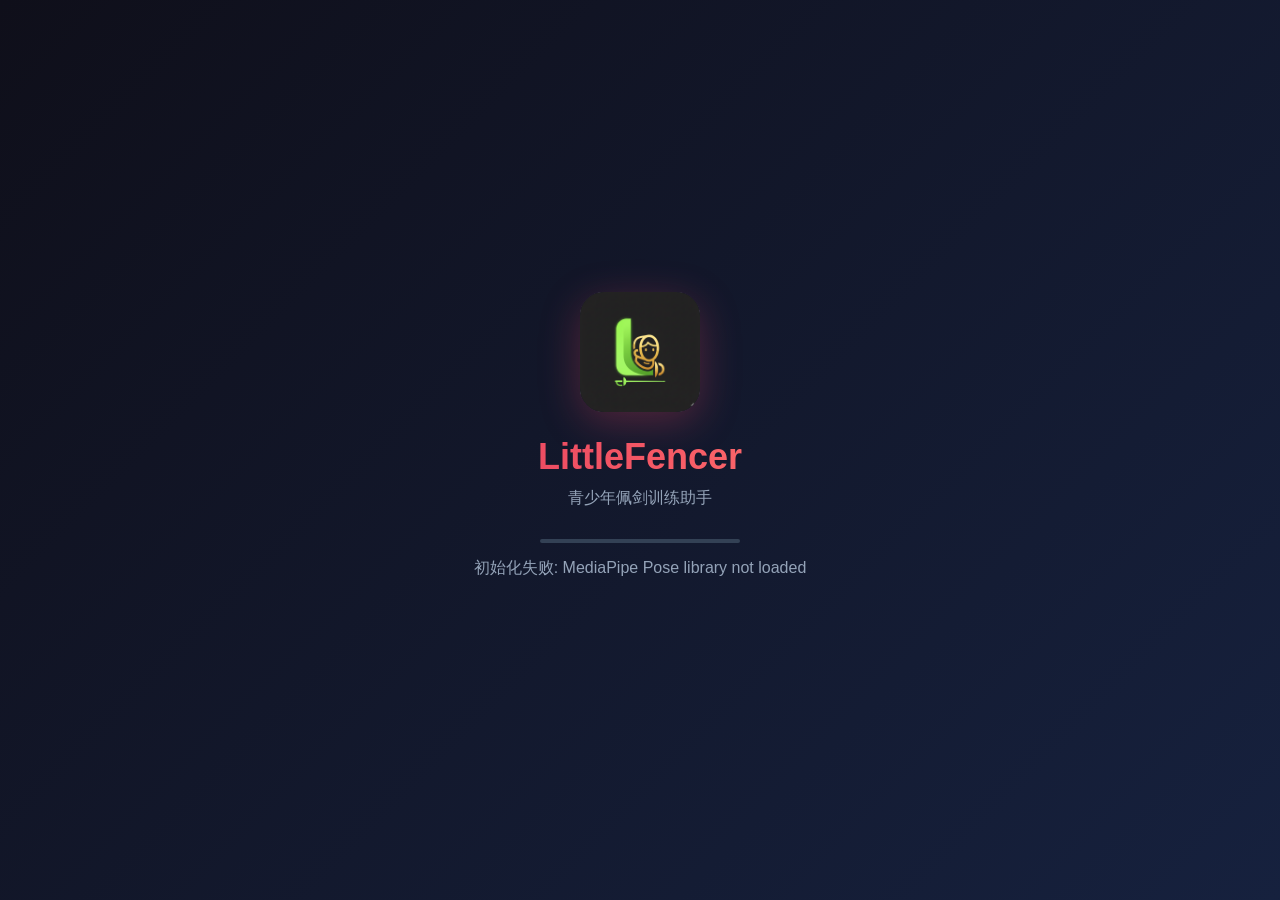
==== LittleFencer-Web/index.html @ 794c4c6d "refactor: 调整项目结构 - 各平台同级目录 📁 新结构: LittleFencer/ ├── LittleFencer-Android/    # Android 项目 ├── Little" ====
<!DOCTYPE html>
<html lang="zh-CN">
<head>
    <meta charset="UTF-8">
    <meta name="viewport" content="width=device-width, initial-scale=1.0, maximum-scale=1.0, user-scalable=no">
    <meta name="theme-color" content="#1a1a2e">
    <meta name="description" content="LittleFencer - AI驱动的青少年佩剑训练助手">
    <meta name="apple-mobile-web-app-capable" content="yes">
    <meta name="apple-mobile-web-app-status-bar-style" content="black-translucent">
    <meta name="apple-mobile-web-app-title" content="LittleFencer">
    
    <title>LittleFencer ⚔️ 佩剑训练助手</title>
    
    <link rel="manifest" href="manifest.json">
    <link rel="icon" type="image/png" href="assets/icons/ic_launcher.png">
    <link rel="apple-touch-icon" href="assets/icons/ic_launcher_round.png">
    <link rel="stylesheet" href="css/style.css">
    
    <!-- MediaPipe -->
    <script src="https://cdn.jsdelivr.net/npm/@mediapipe/camera_utils/camera_utils.js" crossorigin="anonymous"></script>
    <script src="https://cdn.jsdelivr.net/npm/@mediapipe/drawing_utils/drawing_utils.js" crossorigin="anonymous"></script>
    <script src="https://cdn.jsdelivr.net/npm/@mediapipe/pose/pose.js" crossorigin="anonymous"></script>
</head>
<body>
    <!-- 启动画面 -->
    <div id="splash-screen" class="splash-screen">
        <div class="splash-content">
            <img src="assets/icons/ic_launcher.png" alt="LittleFencer" class="splash-logo">
            <h1>LittleFencer</h1>
            <p>青少年佩剑训练助手</p>
            <div class="loading-bar">
                <div class="loading-progress" id="loading-progress"></div>
            </div>
            <p class="loading-text" id="loading-text">正在加载 AI 模型...</p>
        </div>
    </div>

    <!-- 新手引导页 -->
    <div id="onboarding" class="onboarding hidden">
        <div class="onboarding-slides">
            <div class="onboarding-slide active" data-slide="0">
                <img src="assets/images/onboard_1_setup.png" alt="设置摄像头">
                <h2>📱 设置摄像头</h2>
                <p>将手机横放或竖放，确保能拍到全身</p>
            </div>
            <div class="onboarding-slide" data-slide="1">
                <img src="assets/images/onboard_2_engarde.png" alt="预备姿势">
                <h2>⚔️ En Garde 预备姿势</h2>
                <p>双脚分开与肩同宽，前脚指向前方，后脚横向</p>
            </div>
            <div class="onboarding-slide" data-slide="2">
                <img src="assets/images/onboard_3_lunge.png" alt="弓步">
                <h2>🎯 开始训练</h2>
                <p>AI 教练会实时分析你的动作并给出反馈</p>
            </div>
        </div>
        <div class="onboarding-nav">
            <div class="onboarding-dots">
                <span class="dot active" data-slide="0"></span>
                <span class="dot" data-slide="1"></span>
                <span class="dot" data-slide="2"></span>
            </div>
            <button class="onboarding-btn" id="btn-onboarding-next">下一步</button>
            <button class="onboarding-btn skip" id="btn-onboarding-skip">跳过</button>
        </div>
    </div>

    <!-- 主界面 -->
    <div id="app" class="app hidden">
        <!-- 视频容器 -->
        <div class="video-container">
            <video id="video" playsinline></video>
            <canvas id="skeleton-canvas"></canvas>
            
            <!-- 状态指示器 -->
            <div class="status-overlay">
                <div class="status-badge" id="status-badge">
                    <span class="status-icon">🎯</span>
                    <span class="status-text" id="status-text">准备中</span>
                </div>
            </div>
            
            <!-- 动作检测结果 -->
            <div class="action-overlay" id="action-overlay">
                <div class="action-name" id="action-name"></div>
                <div class="action-quality" id="action-quality"></div>
            </div>
            
            <!-- Combo 计数器 -->
            <div class="combo-container" id="combo-container">
                <div class="combo-count" id="combo-count">0</div>
                <div class="combo-label">COMBO</div>
            </div>
            
            <!-- 实时反馈提示 -->
            <div class="feedback-toast" id="feedback-toast"></div>
            
            <!-- 录制指示器 -->
            <div class="recording-indicator hidden" id="recording-indicator">
                <span class="recording-dot"></span>
                <span>录制中</span>
            </div>
        </div>
        
        <!-- 控制栏 -->
        <div class="controls-bar">
            <button class="control-btn" id="btn-camera" title="切换摄像头">
                <span class="btn-icon">🔄</span>
                <span class="btn-label">翻转</span>
            </button>
            
            <button class="control-btn" id="btn-record" title="录制">
                <span class="btn-icon">⏺️</span>
                <span class="btn-label">录制</span>
            </button>
            
            <button class="control-btn primary" id="btn-start" title="开始训练">
                <span class="btn-icon">▶️</span>
                <span class="btn-label">开始</span>
            </button>
            
            <button class="control-btn" id="btn-sound" title="声音">
                <span class="btn-icon">🔊</span>
                <span class="btn-label">声音</span>
            </button>
            
            <button class="control-btn" id="btn-gallery" title="视频库">
                <span class="btn-icon">📹</span>
                <span class="btn-label">回放</span>
            </button>
        </div>
        
        <!-- 底部信息栏 -->
        <div class="info-bar">
            <div class="info-item">
                <span class="info-label">FPS</span>
                <span class="info-value" id="fps-value">--</span>
            </div>
            <div class="info-item">
                <span class="info-label">动作</span>
                <span class="info-value" id="action-count">0</span>
            </div>
            <div class="info-item">
                <span class="info-label">完美</span>
                <span class="info-value" id="perfect-count">0</span>
            </div>
            <div class="info-item">
                <span class="info-label">时长</span>
                <span class="info-value" id="duration-value">00:00</span>
            </div>
        </div>
    </div>
    
    <!-- 视频库模态框 -->
    <div id="gallery-modal" class="modal hidden">
        <div class="modal-content gallery-modal-content">
            <div class="modal-header">
                <h2>📹 训练回放</h2>
                <button class="modal-close" id="btn-close-gallery">&times;</button>
            </div>
            <div class="modal-body">
                <div class="gallery-tabs">
                    <button class="tab-btn active" data-tab="starred">⭐ 精彩</button>
                    <button class="tab-btn" data-tab="all">📝 全部</button>
                </div>
                <div class="gallery-stats" id="gallery-stats">
                    <span id="video-count">0 个视频</span>
                    <span id="starred-count">0 个精彩</span>
                </div>
                <div class="gallery-grid" id="gallery-grid">
                    <div class="empty-state" id="empty-gallery">
                        <img src="assets/images/empty_gallery.png" alt="暂无视频" class="empty-image">
                        <p>还没有录制视频</p>
                        <p class="empty-hint">点击录制按钮开始</p>
                    </div>
                </div>
            </div>
        </div>
    </div>
    
    <!-- 视频播放模态框 -->
    <div id="video-player-modal" class="modal hidden">
        <div class="modal-content video-player-content">
            <div class="modal-header">
                <h2 id="player-title">📹 视频回放</h2>
                <button class="modal-close" id="btn-close-player">&times;</button>
            </div>
            <div class="video-player-container">
                <video id="playback-video" controls playsinline></video>
            </div>
            <div class="video-info" id="video-info">
                <div class="video-meta">
                    <span id="video-date">--</span>
                    <span id="video-duration">--</span>
                </div>
                <div class="video-stats-row">
                    <span>动作: <strong id="video-actions">0</strong></span>
                    <span>完美: <strong id="video-perfects">0</strong></span>
                </div>
            </div>
            <div class="video-actions">
                <button class="video-action-btn" id="btn-toggle-star">
                    <span class="btn-icon" id="star-icon">⭐</span>
                    <span>收藏</span>
                </button>
                <button class="video-action-btn" id="btn-share-video">
                    <span class="btn-icon">📤</span>
                    <span>分享</span>
                </button>
                <button class="video-action-btn danger" id="btn-delete-video">
                    <span class="btn-icon">🗑️</span>
                    <span>删除</span>
                </button>
            </div>
        </div>
    </div>
    
    <!-- 删除确认对话框 -->
    <div id="confirm-dialog" class="modal hidden">
        <div class="modal-content confirm-dialog-content">
            <div class="confirm-icon">⚠️</div>
            <h3 id="confirm-title">确认删除</h3>
            <p id="confirm-message">确定要删除这个视频吗？此操作无法撤销。</p>
            <div class="confirm-buttons">
                <button class="confirm-btn cancel" id="btn-confirm-cancel">取消</button>
                <button class="confirm-btn danger" id="btn-confirm-ok">删除</button>
            </div>
        </div>
    </div>

    <!-- 成就徽章浮层 -->
    <div id="badge-popup" class="badge-popup hidden">
        <img id="badge-image" src="" alt="成就徽章">
        <div class="badge-text">
            <h3 id="badge-title">恭喜！</h3>
            <p id="badge-desc">获得成就</p>
        </div>
    </div>
    
    <!-- 设置模态框 -->
    <div id="settings-modal" class="modal hidden">
        <div class="modal-content">
            <div class="modal-header">
                <h2>⚙️ 设置</h2>
                <button class="modal-close" id="btn-close-settings">&times;</button>
            </div>
            <div class="modal-body">
                <div class="setting-item">
                    <label>语音反馈</label>
                    <input type="checkbox" id="setting-voice" checked>
                </div>
                <div class="setting-item">
                    <label>音效</label>
                    <input type="checkbox" id="setting-sound" checked>
                </div>
                <div class="setting-item">
                    <label>显示骨骼</label>
                    <input type="checkbox" id="setting-skeleton" checked>
                </div>
                <div class="setting-item">
                    <label>自动录制精彩动作</label>
                    <input type="checkbox" id="setting-autorecord" checked>
                </div>
            </div>
        </div>
    </div>

    <!-- 脚本 -->
    <script type="module" src="js/app.js"></script>
</body>
</html>
---- LittleFencer-Web/css/style.css ----
/* ===== CSS Variables ===== */
:root {
    --bg-dark: #0f0f1a;
    --bg-card: #1a1a2e;
    --bg-overlay: rgba(0, 0, 0, 0.7);
    --primary: #e94560;
    --primary-light: #ff6b6b;
    --secondary: #16213e;
    --accent: #0f3460;
    --success: #4ade80;
    --warning: #fbbf24;
    --error: #ef4444;
    --text: #ffffff;
    --text-muted: #94a3b8;
    --border: #334155;
    --skeleton-good: #4ade80;
    --skeleton-bad: #ef4444;
    --skeleton-neutral: #60a5fa;
}

/* ===== Reset & Base ===== */
* {
    margin: 0;
    padding: 0;
    box-sizing: border-box;
}

html, body {
    width: 100%;
    height: 100%;
    overflow: hidden;
    font-family: -apple-system, BlinkMacSystemFont, 'Segoe UI', Roboto, 'Helvetica Neue', Arial, sans-serif;
    background: var(--bg-dark);
    color: var(--text);
    user-select: none;
    -webkit-user-select: none;
    touch-action: manipulation;
}

.hidden {
    display: none !important;
}

/* ===== Splash Screen ===== */
.splash-screen {
    position: fixed;
    top: 0;
    left: 0;
    width: 100%;
    height: 100%;
    background: linear-gradient(135deg, var(--bg-dark) 0%, var(--secondary) 100%);
    display: flex;
    align-items: center;
    justify-content: center;
    z-index: 1000;
    transition: opacity 0.5s ease;
}

.splash-screen.fade-out {
    opacity: 0;
    pointer-events: none;
}

.splash-content {
    text-align: center;
    animation: pulse 2s infinite;
}

.splash-icon {
    font-size: 80px;
    margin-bottom: 20px;
    animation: bounce 1s infinite;
}

.splash-content h1 {
    font-size: 36px;
    font-weight: 700;
    margin-bottom: 10px;
    background: linear-gradient(90deg, var(--primary), var(--primary-light));
    -webkit-background-clip: text;
    -webkit-text-fill-color: transparent;
    background-clip: text;
}

.splash-content p {
    font-size: 16px;
    color: var(--text-muted);
    margin-bottom: 30px;
}

.loading-bar {
    width: 200px;
    height: 4px;
    background: var(--border);
    border-radius: 2px;
    margin: 0 auto 15px;
    overflow: hidden;
}

.loading-progress {
    height: 100%;
    width: 0%;
    background: linear-gradient(90deg, var(--primary), var(--primary-light));
    border-radius: 2px;
    transition: width 0.3s ease;
}

.loading-text {
    font-size: 14px;
    color: var(--text-muted);
}

/* ===== Main App ===== */
.app {
    width: 100%;
    height: 100%;
    display: flex;
    flex-direction: column;
    background: var(--bg-dark);
}

/* ===== Video Container ===== */
.video-container {
    flex: 1;
    position: relative;
    overflow: hidden;
    background: #000;
}

.video-container video {
    width: 100%;
    height: 100%;
    object-fit: cover;
    transform: scaleX(-1); /* Mirror for front camera */
}

.video-container canvas {
    position: absolute;
    top: 0;
    left: 0;
    width: 100%;
    height: 100%;
    pointer-events: none;
}

/* ===== Status Overlay ===== */
.status-overlay {
    position: absolute;
    top: 20px;
    left: 50%;
    transform: translateX(-50%);
    z-index: 10;
}

.status-badge {
    display: flex;
    align-items: center;
    gap: 8px;
    padding: 10px 20px;
    background: var(--bg-overlay);
    backdrop-filter: blur(10px);
    border-radius: 30px;
    border: 1px solid var(--border);
    font-size: 16px;
    font-weight: 600;
    transition: all 0.3s ease;
}

.status-badge.en-garde {
    border-color: var(--success);
    box-shadow: 0 0 20px rgba(74, 222, 128, 0.3);
}

.status-badge.lunging {
    border-color: var(--primary);
    box-shadow: 0 0 20px rgba(233, 69, 96, 0.3);
    animation: pulse-glow 0.5s infinite;
}

.status-icon {
    font-size: 20px;
}

/* ===== Action Overlay ===== */
.action-overlay {
    position: absolute;
    top: 50%;
    left: 50%;
    transform: translate(-50%, -50%);
    text-align: center;
    opacity: 0;
    transition: opacity 0.3s ease;
    z-index: 15;
    pointer-events: none;
}

.action-overlay.show {
    opacity: 1;
    animation: action-pop 0.5s ease;
}

.action-name {
    font-size: 48px;
    font-weight: 800;
    text-shadow: 0 4px 20px rgba(0, 0, 0, 0.5);
    margin-bottom: 10px;
}

.action-quality {
    font-size: 64px;
}

.action-quality.perfect {
    animation: star-spin 0.5s ease;
}

/* ===== Combo Container ===== */
.combo-container {
    position: absolute;
    top: 80px;
    right: 20px;
    text-align: center;
    padding: 15px 25px;
    background: var(--bg-overlay);
    backdrop-filter: blur(10px);
    border-radius: 15px;
    border: 2px solid var(--border);
    opacity: 0;
    transform: scale(0.8);
    transition: all 0.3s ease;
    z-index: 10;
}

.combo-container.show {
    opacity: 1;
    transform: scale(1);
}

.combo-container.fire {
    border-color: var(--warning);
    animation: combo-fire 0.3s ease;
}

.combo-count {
    font-size: 42px;
    font-weight: 800;
    background: linear-gradient(180deg, var(--warning), var(--primary));
    -webkit-background-clip: text;
    -webkit-text-fill-color: transparent;
    background-clip: text;
}

.combo-label {
    font-size: 12px;
    font-weight: 600;
    color: var(--text-muted);
    letter-spacing: 2px;
}

/* ===== Feedback Toast ===== */
.feedback-toast {
    position: absolute;
    bottom: 100px;
    left: 50%;
    transform: translateX(-50%);
    padding: 12px 24px;
    background: var(--bg-overlay);
    backdrop-filter: blur(10px);
    border-radius: 10px;
    font-size: 18px;
    font-weight: 600;
    opacity: 0;
    transition: all 0.3s ease;
    z-index: 20;
    white-space: nowrap;
}

.feedback-toast.show {
    opacity: 1;
    animation: toast-slide 0.3s ease;
}

.feedback-toast.error {
    border: 1px solid var(--error);
    color: var(--error);
}

.feedback-toast.success {
    border: 1px solid var(--success);
    color: var(--success);
}

/* ===== Recording Indicator ===== */
.recording-indicator {
    position: absolute;
    top: 20px;
    left: 20px;
    display: flex;
    align-items: center;
    gap: 8px;
    padding: 8px 16px;
    background: rgba(239, 68, 68, 0.9);
    border-radius: 20px;
    font-size: 14px;
    font-weight: 600;
    z-index: 10;
}

.recording-dot {
    width: 10px;
    height: 10px;
    background: #fff;
    border-radius: 50%;
    animation: blink 1s infinite;
}

/* ===== Controls Bar ===== */
.controls-bar {
    display: flex;
    justify-content: center;
    align-items: center;
    gap: 15px;
    padding: 15px 20px;
    background: var(--bg-card);
    border-top: 1px solid var(--border);
}

.control-btn {
    display: flex;
    flex-direction: column;
    align-items: center;
    gap: 4px;
    padding: 12px 20px;
    background: var(--secondary);
    border: 1px solid var(--border);
    border-radius: 15px;
    color: var(--text);
    cursor: pointer;
    transition: all 0.2s ease;
    min-width: 65px;
}

.control-btn:hover {
    background: var(--accent);
    transform: translateY(-2px);
}

.control-btn:active {
    transform: translateY(0);
}

.control-btn.primary {
    background: var(--primary);
    border-color: var(--primary);
    min-width: 80px;
}

.control-btn.primary:hover {
    background: var(--primary-light);
}

.control-btn.active {
    background: var(--success);
    border-color: var(--success);
}

.control-btn.recording {
    background: var(--error);
    border-color: var(--error);
    animation: pulse 1s infinite;
}

.btn-icon {
    font-size: 24px;
}

.btn-label {
    font-size: 11px;
    font-weight: 500;
    color: var(--text-muted);
}

/* ===== Info Bar ===== */
.info-bar {
    display: flex;
    justify-content: space-around;
    padding: 10px 20px;
    background: var(--bg-dark);
    border-top: 1px solid var(--border);
}

.info-item {
    display: flex;
    flex-direction: column;
    align-items: center;
    gap: 2px;
}

.info-label {
    font-size: 11px;
    color: var(--text-muted);
}

.info-value {
    font-size: 16px;
    font-weight: 700;
    color: var(--text);
}

/* ===== Modal ===== */
.modal {
    position: fixed;
    top: 0;
    left: 0;
    width: 100%;
    height: 100%;
    background: rgba(0, 0, 0, 0.8);
    display: flex;
    align-items: center;
    justify-content: center;
    z-index: 100;
    padding: 20px;
}

.modal-content {
    width: 100%;
    max-width: 500px;
    max-height: 80vh;
    background: var(--bg-card);
    border-radius: 20px;
    border: 1px solid var(--border);
    overflow: hidden;
    display: flex;
    flex-direction: column;
}

.modal-header {
    display: flex;
    justify-content: space-between;
    align-items: center;
    padding: 20px;
    border-bottom: 1px solid var(--border);
}

.modal-header h2 {
    font-size: 20px;
}

.modal-close {
    width: 36px;
    height: 36px;
    background: var(--secondary);
    border: none;
    border-radius: 50%;
    color: var(--text);
    font-size: 24px;
    cursor: pointer;
    display: flex;
    align-items: center;
    justify-content: center;
}

.modal-body {
    flex: 1;
    padding: 20px;
    overflow-y: auto;
}

/* ===== Gallery ===== */
.gallery-tabs {
    display: flex;
    gap: 10px;
    margin-bottom: 20px;
}

.tab-btn {
    flex: 1;
    padding: 12px;
    background: var(--secondary);
    border: 1px solid var(--border);
    border-radius: 10px;
    color: var(--text);
    font-size: 14px;
    font-weight: 600;
    cursor: pointer;
    transition: all 0.2s ease;
}

.tab-btn.active {
    background: var(--primary);
    border-color: var(--primary);
}

.gallery-grid {
    display: grid;
    grid-template-columns: repeat(2, 1fr);
    gap: 15px;
}

.empty-state {
    grid-column: span 2;
    text-align: center;
    padding: 40px;
    color: var(--text-muted);
}

.empty-icon {
    font-size: 48px;
    display: block;
    margin-bottom: 15px;
    opacity: 0.5;
}

.empty-hint {
    font-size: 12px;
    margin-top: 5px;
}

/* ===== Settings ===== */
.setting-item {
    display: flex;
    justify-content: space-between;
    align-items: center;
    padding: 15px 0;
    border-bottom: 1px solid var(--border);
}

.setting-item:last-child {
    border-bottom: none;
}

.setting-item label {
    font-size: 16px;
}

.setting-item input[type="checkbox"] {
    width: 50px;
    height: 28px;
    appearance: none;
    background: var(--secondary);
    border-radius: 14px;
    position: relative;
    cursor: pointer;
    transition: background 0.3s ease;
}

.setting-item input[type="checkbox"]:checked {
    background: var(--success);
}

.setting-item input[type="checkbox"]::after {
    content: '';
    position: absolute;
    width: 22px;
    height: 22px;
    background: white;
    border-radius: 50%;
    top: 3px;
    left: 3px;
    transition: transform 0.3s ease;
}

.setting-item input[type="checkbox"]:checked::after {
    transform: translateX(22px);
}

/* ===== Animations ===== */
@keyframes pulse {
    0%, 100% { opacity: 1; }
    50% { opacity: 0.7; }
}

@keyframes bounce {
    0%, 100% { transform: translateY(0); }
    50% { transform: translateY(-10px); }
}

@keyframes pulse-glow {
    0%, 100% { box-shadow: 0 0 20px rgba(233, 69, 96, 0.3); }
    50% { box-shadow: 0 0 40px rgba(233, 69, 96, 0.6); }
}

@keyframes action-pop {
    0% { transform: translate(-50%, -50%) scale(0.5); opacity: 0; }
    50% { transform: translate(-50%, -50%) scale(1.2); }
    100% { transform: translate(-50%, -50%) scale(1); opacity: 1; }
}

@keyframes star-spin {
    0% { transform: rotate(0deg) scale(1); }
    50% { transform: rotate(180deg) scale(1.5); }
    100% { transform: rotate(360deg) scale(1); }
}

@keyframes combo-fire {
    0%, 100% { transform: scale(1); }
    50% { transform: scale(1.1); }
}

@keyframes toast-slide {
    0% { transform: translateX(-50%) translateY(20px); opacity: 0; }
    100% { transform: translateX(-50%) translateY(0); opacity: 1; }
}

@keyframes blink {
    0%, 100% { opacity: 1; }
    50% { opacity: 0.3; }
}

/* ===== Responsive ===== */
@media (max-width: 480px) {
    .controls-bar {
        gap: 8px;
        padding: 10px 15px;
    }
    
    .control-btn {
        padding: 10px 12px;
        min-width: 55px;
    }
    
    .btn-icon {
        font-size: 20px;
    }
    
    .btn-label {
        font-size: 10px;
    }
    
    .action-name {
        font-size: 36px;
    }
    
    .action-quality {
        font-size: 48px;
    }
    
    .combo-count {
        font-size: 32px;
    }
}

/* ===== Landscape Mode ===== */
@media (orientation: landscape) and (max-height: 500px) {
    .controls-bar {
        position: absolute;
        right: 10px;
        top: 50%;
        transform: translateY(-50%);
        flex-direction: column;
        background: transparent;
        border: none;
        padding: 10px;
    }
    
    .info-bar {
        position: absolute;
        left: 10px;
        top: 50%;
        transform: translateY(-50%);
        flex-direction: column;
        background: var(--bg-overlay);
        border-radius: 10px;
        padding: 15px 10px;
        border: none;
    }
}

/* ===== Splash Logo ===== */
.splash-logo {
    width: 120px;
    height: 120px;
    border-radius: 24px;
    margin-bottom: 20px;
    animation: bounce 1s infinite;
    box-shadow: 0 10px 40px rgba(233, 69, 96, 0.3);
}

/* ===== Onboarding ===== */
.onboarding {
    position: fixed;
    top: 0;
    left: 0;
    width: 100%;
    height: 100%;
    background: linear-gradient(135deg, var(--bg-dark) 0%, var(--secondary) 100%);
    display: flex;
    flex-direction: column;
    z-index: 900;
}

.onboarding-slides {
    flex: 1;
    display: flex;
    align-items: center;
    justify-content: center;
    overflow: hidden;
}

.onboarding-slide {
    display: none;
    flex-direction: column;
    align-items: center;
    text-align: center;
    padding: 20px;
    animation: fadeIn 0.5s ease;
}

.onboarding-slide.active {
    display: flex;
}

.onboarding-slide img {
    max-width: 280px;
    max-height: 40vh;
    border-radius: 16px;
    margin-bottom: 30px;
    box-shadow: 0 20px 60px rgba(0, 0, 0, 0.5);
    object-fit: contain;
}

.onboarding-slide h2 {
    font-size: 24px;
    margin-bottom: 15px;
    color: var(--text);
}

.onboarding-slide p {
    font-size: 16px;
    color: var(--text-muted);
    max-width: 300px;
    line-height: 1.5;
}

.onboarding-nav {
    padding: 30px 20px;
    display: flex;
    flex-direction: column;
    align-items: center;
    gap: 15px;
}

.onboarding-dots {
    display: flex;
    gap: 10px;
    margin-bottom: 10px;
}

.onboarding-dots .dot {
    width: 10px;
    height: 10px;
    border-radius: 50%;
    background: var(--border);
    cursor: pointer;
    transition: all 0.3s ease;
}

.onboarding-dots .dot.active {
    background: var(--primary);
    transform: scale(1.2);
}

.onboarding-btn {
    width: 100%;
    max-width: 280px;
    padding: 15px 30px;
    font-size: 18px;
    font-weight: 600;
    border: none;
    border-radius: 12px;
    cursor: pointer;
    transition: all 0.3s ease;
    background: linear-gradient(135deg, var(--primary), var(--primary-light));
    color: white;
}

.onboarding-btn:hover {
    transform: translateY(-2px);
    box-shadow: 0 5px 20px rgba(233, 69, 96, 0.4);
}

.onboarding-btn.skip {
    background: transparent;
    color: var(--text-muted);
    font-size: 14px;
    padding: 10px;
}

.onboarding-btn.skip:hover {
    color: var(--text);
    box-shadow: none;
}

/* ===== Empty State with Image ===== */
.empty-state .empty-image {
    width: 200px;
    max-width: 80%;
    border-radius: 12px;
    margin-bottom: 20px;
    opacity: 0.9;
}

/* ===== Badge Popup ===== */
.badge-popup {
    position: fixed;
    top: 50%;
    left: 50%;
    transform: translate(-50%, -50%) scale(0);
    background: linear-gradient(135deg, var(--bg-card), var(--secondary));
    border: 2px solid var(--warning);
    border-radius: 20px;
    padding: 30px;
    display: flex;
    flex-direction: column;
    align-items: center;
    text-align: center;
    z-index: 1100;
    animation: none;
    box-shadow: 0 20px 60px rgba(251, 191, 36, 0.3);
}

.badge-popup.show {
    animation: badgePopIn 0.5s ease forwards;
}

.badge-popup img {
    width: 150px;
    height: 150px;
    border-radius: 16px;
    margin-bottom: 20px;
    box-shadow: 0 10px 30px rgba(0, 0, 0, 0.3);
}

.badge-text h3 {
    font-size: 24px;
    color: var(--warning);
    margin-bottom: 8px;
}

.badge-text p {
    font-size: 16px;
    color: var(--text-muted);
}

@keyframes badgePopIn {
    0% {
        transform: translate(-50%, -50%) scale(0) rotate(-10deg);
        opacity: 0;
    }
    50% {
        transform: translate(-50%, -50%) scale(1.1) rotate(5deg);
    }
    100% {
        transform: translate(-50%, -50%) scale(1) rotate(0deg);
        opacity: 1;
    }
}

@keyframes fadeIn {
    from {
        opacity: 0;
        transform: translateY(20px);
    }
    to {
        opacity: 1;
        transform: translateY(0);
    }
}

/* ===== iOS Install Prompt ===== */
.ios-install-prompt {
    position: fixed;
    bottom: 0;
    left: 0;
    right: 0;
    z-index: 2000;
    padding: 15px;
    animation: slideUp 0.3s ease;
}

.ios-install-content {
    background: linear-gradient(135deg, var(--bg-card), var(--secondary));
    border: 1px solid var(--border);
    border-radius: 16px;
    padding: 20px;
    display: flex;
    align-items: flex-start;
    gap: 15px;
    position: relative;
    box-shadow: 0 -10px 40px rgba(0, 0, 0, 0.5);
}

.ios-install-icon {
    font-size: 40px;
    flex-shrink: 0;
}

.ios-install-text {
    flex: 1;
}

.ios-install-text h3 {
    font-size: 18px;
    color: var(--text);
    margin-bottom: 5px;
}

.ios-install-text p {
    font-size: 14px;
    color: var(--text-muted);
    margin-bottom: 10px;
}

.ios-install-text ol {
    font-size: 13px;
    color: var(--text-muted);
    padding-left: 20px;
    margin: 0;
}

.ios-install-text ol li {
    margin-bottom: 5px;
}

.ios-install-close {
    position: absolute;
    top: 10px;
    right: 10px;
    background: none;
    border: none;
    color: var(--text-muted);
    font-size: 24px;
    cursor: pointer;
    padding: 5px;
    line-height: 1;
}

.ios-install-close:hover {
    color: var(--text);
}

@keyframes slideUp {
    from {
        transform: translateY(100%);
        opacity: 0;
    }
    to {
        transform: translateY(0);
        opacity: 1;
    }
}

/* ===== iOS Safari Safe Area ===== */
@supports (padding-bottom: env(safe-area-inset-bottom)) {
    .controls-bar {
        padding-bottom: max(15px, env(safe-area-inset-bottom));
    }
    
    .info-bar {
        padding-bottom: max(10px, env(safe-area-inset-bottom));
    }
    
    .ios-install-prompt {
        padding-bottom: max(15px, env(safe-area-inset-bottom));
    }
}

/* ===== iOS Performance Optimizations ===== */
@supports (-webkit-touch-callout: none) {
    /* iOS specific styles */
    .video-container video {
        /* Prevent iOS video controls from appearing */
        -webkit-media-playback-requires-user-action: auto;
    }
    
    /* Smoother animations on iOS */
    .action-overlay,
    .feedback-toast,
    .badge-popup {
        -webkit-transform: translateZ(0);
        transform: translateZ(0);
    }
}
/* ===== Video Player Modal ===== */
.video-player-content {
    max-width: 600px;
    max-height: 90vh;
}

.video-player-container {
    background: #000;
    border-radius: 10px;
    overflow: hidden;
    margin: 15px;
}

.video-player-container video {
    width: 100%;
    max-height: 50vh;
    display: block;
}

.video-info {
    padding: 0 15px 15px;
}

.video-meta {
    display: flex;
    justify-content: space-between;
    color: var(--text-muted);
    font-size: 13px;
    margin-bottom: 10px;
}

.video-stats-row {
    display: flex;
    gap: 20px;
    font-size: 14px;
}

.video-stats-row strong {
    color: var(--primary);
}

.video-actions {
    display: flex;
    gap: 10px;
    padding: 15px;
    border-top: 1px solid var(--border);
}

.video-action-btn {
    flex: 1;
    display: flex;
    flex-direction: column;
    align-items: center;
    gap: 5px;
    padding: 12px;
    background: var(--secondary);
    border: 1px solid var(--border);
    border-radius: 10px;
    color: var(--text);
    font-size: 12px;
    cursor: pointer;
    transition: all 0.2s ease;
}

.video-action-btn:hover {
    background: var(--primary);
    border-color: var(--primary);
}

.video-action-btn.danger:hover {
    background: var(--danger);
    border-color: var(--danger);
}

.video-action-btn.active {
    background: var(--accent);
    border-color: var(--accent);
}

.video-action-btn .btn-icon {
    font-size: 20px;
}

/* ===== Confirm Dialog ===== */
.confirm-dialog-content {
    max-width: 320px;
    text-align: center;
    padding: 30px;
}

.confirm-icon {
    font-size: 48px;
    margin-bottom: 15px;
}

.confirm-dialog-content h3 {
    font-size: 18px;
    margin-bottom: 10px;
}

.confirm-dialog-content p {
    color: var(--text-muted);
    font-size: 14px;
    margin-bottom: 25px;
}

.confirm-buttons {
    display: flex;
    gap: 15px;
}

.confirm-btn {
    flex: 1;
    padding: 12px 20px;
    border: none;
    border-radius: 10px;
    font-size: 14px;
    font-weight: 600;
    cursor: pointer;
    transition: all 0.2s ease;
}

.confirm-btn.cancel {
    background: var(--secondary);
    color: var(--text);
}

.confirm-btn.danger {
    background: var(--danger);
    color: white;
}

.confirm-btn:hover {
    opacity: 0.9;
    transform: scale(1.02);
}

/* ===== Gallery Stats ===== */
.gallery-stats {
    display: flex;
    justify-content: space-between;
    padding: 10px 0;
    margin-bottom: 15px;
    color: var(--text-muted);
    font-size: 13px;
    border-bottom: 1px solid var(--border);
}

/* ===== Gallery Item Enhanced ===== */
.gallery-item {
    position: relative;
    aspect-ratio: 16/9;
    background: var(--secondary);
    border-radius: 10px;
    overflow: hidden;
    cursor: pointer;
    transition: transform 0.2s ease, box-shadow 0.2s ease;
}

.gallery-item:hover {
    transform: scale(1.02);
    box-shadow: 0 5px 20px rgba(0, 0, 0, 0.3);
}

.gallery-item:active {
    transform: scale(0.98);
}

.gallery-item .thumbnail {
    width: 100%;
    height: 100%;
    object-fit: cover;
}

.gallery-item video {
    width: 100%;
    height: 100%;
    object-fit: cover;
}

.gallery-item .overlay {
    position: absolute;
    bottom: 0;
    left: 0;
    right: 0;
    padding: 10px;
    background: linear-gradient(transparent, rgba(0,0,0,0.8));
    display: flex;
    justify-content: space-between;
    align-items: center;
}

.gallery-item .video-date {
    position: absolute;
    top: 8px;
    left: 8px;
    font-size: 10px;
    color: rgba(255, 255, 255, 0.7);
    background: rgba(0, 0, 0, 0.5);
    padding: 2px 6px;
    border-radius: 4px;
}

.gallery-item .quality-badge {
    font-size: 16px;
}

.gallery-item .duration {
    font-size: 12px;
    color: var(--text-muted);
}

.gallery-item .play-icon {
    position: absolute;
    top: 50%;
    left: 50%;
    transform: translate(-50%, -50%);
    width: 50px;
    height: 50px;
    background: rgba(0, 0, 0, 0.6);
    border-radius: 50%;
    display: flex;
    align-items: center;
    justify-content: center;
    font-size: 24px;
    opacity: 0;
    transition: opacity 0.2s ease;
}

.gallery-item:hover .play-icon {
    opacity: 1;
}

/* ===== Gallery Modal Enhanced ===== */
.gallery-modal-content {
    max-width: 550px;
}

/* ===== Loading State ===== */
.loading-spinner {
    display: flex;
    flex-direction: column;
    align-items: center;
    justify-content: center;
    padding: 40px;
    color: var(--text-muted);
    grid-column: span 2;
}

.loading-spinner::before {
    content: '';
    width: 40px;
    height: 40px;
    border: 3px solid var(--border);
    border-top-color: var(--primary);
    border-radius: 50%;
    animation: spin 1s linear infinite;
    margin-bottom: 15px;
}

@keyframes spin {
    to {
        transform: rotate(360deg);
    }
}
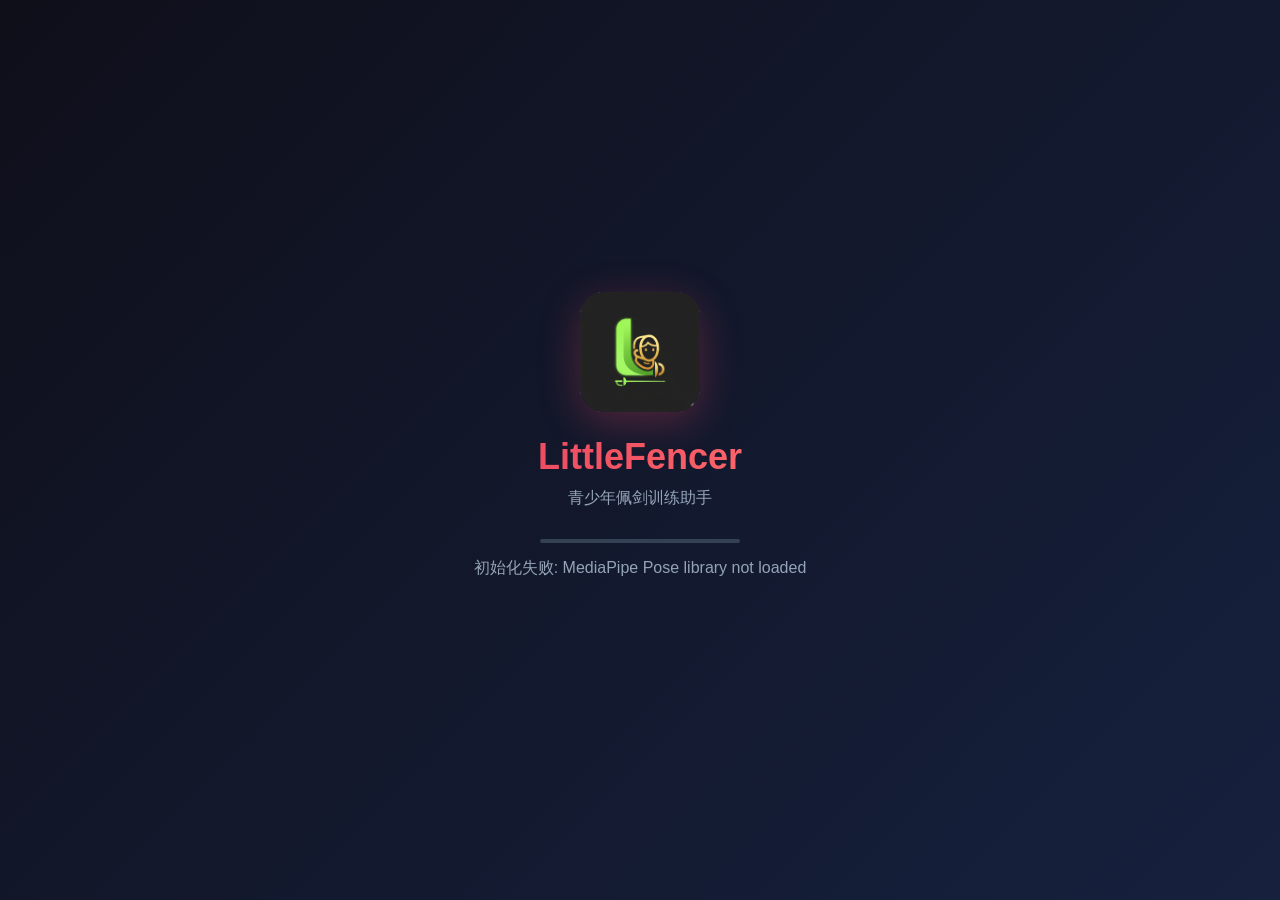
==== commit a36d3c32: "feat: Web 端技术债清理与 MVP 基线固化 - sw.js: 补全缓存清单(+keyframeDetector/templateRecorder/config)，升级 v9，同源改 stal" ====
--- a/LittleFencer-Web/index.html
+++ b/LittleFencer-Web/index.html
@@ -1,5 +1,6 @@
 <!DOCTYPE html>
 <html lang="zh-CN">
+
 <head>
     <meta charset="UTF-8">
     <meta name="viewport" content="width=device-width, initial-scale=1.0, maximum-scale=1.0, user-scalable=no">
@@ -8,19 +9,25 @@
     <meta name="apple-mobile-web-app-capable" content="yes">
     <meta name="apple-mobile-web-app-status-bar-style" content="black-translucent">
     <meta name="apple-mobile-web-app-title" content="LittleFencer">
-    
+    <!-- Disable caching for development -->
+    <meta http-equiv="Cache-Control" content="no-cache, no-store, must-revalidate">
+    <meta http-equiv="Pragma" content="no-cache">
+    <meta http-equiv="Expires" content="0">
+
     <title>LittleFencer ⚔️ 佩剑训练助手</title>
-    
+
     <link rel="manifest" href="manifest.json">
     <link rel="icon" type="image/png" href="assets/icons/ic_launcher.png">
     <link rel="apple-touch-icon" href="assets/icons/ic_launcher_round.png">
-    <link rel="stylesheet" href="css/style.css">
-    
+    <link rel="stylesheet" href="css/style.css?v=20260201">
+
     <!-- MediaPipe -->
     <script src="https://cdn.jsdelivr.net/npm/@mediapipe/camera_utils/camera_utils.js" crossorigin="anonymous"></script>
-    <script src="https://cdn.jsdelivr.net/npm/@mediapipe/drawing_utils/drawing_utils.js" crossorigin="anonymous"></script>
+    <script src="https://cdn.jsdelivr.net/npm/@mediapipe/drawing_utils/drawing_utils.js"
+        crossorigin="anonymous"></script>
     <script src="https://cdn.jsdelivr.net/npm/@mediapipe/pose/pose.js" crossorigin="anonymous"></script>
 </head>
+
 <body>
     <!-- 启动画面 -->
     <div id="splash-screen" class="splash-screen">
@@ -39,17 +46,17 @@
     <div id="onboarding" class="onboarding hidden">
         <div class="onboarding-slides">
             <div class="onboarding-slide active" data-slide="0">
-                <img src="assets/images/onboard_1_setup.png" alt="设置摄像头">
+                <img src="assets/images/onboard_1_setup.webp" alt="设置摄像头">
                 <h2>📱 设置摄像头</h2>
                 <p>将手机横放或竖放，确保能拍到全身</p>
             </div>
             <div class="onboarding-slide" data-slide="1">
-                <img src="assets/images/onboard_2_engarde.png" alt="预备姿势">
+                <img src="assets/images/onboard_2_engarde.webp" alt="预备姿势">
                 <h2>⚔️ En Garde 预备姿势</h2>
                 <p>双脚分开与肩同宽，前脚指向前方，后脚横向</p>
             </div>
             <div class="onboarding-slide" data-slide="2">
-                <img src="assets/images/onboard_3_lunge.png" alt="弓步">
+                <img src="assets/images/onboard_3_lunge.webp" alt="弓步">
                 <h2>🎯 开始训练</h2>
                 <p>AI 教练会实时分析你的动作并给出反馈</p>
             </div>
@@ -71,7 +78,7 @@
         <div class="video-container">
             <video id="video" playsinline></video>
             <canvas id="skeleton-canvas"></canvas>
-            
+
             <!-- 状态指示器 -->
             <div class="status-overlay">
                 <div class="status-badge" id="status-badge">
@@ -79,57 +86,86 @@
                     <span class="status-text" id="status-text">准备中</span>
                 </div>
             </div>
-            
+
             <!-- 动作检测结果 -->
             <div class="action-overlay" id="action-overlay">
                 <div class="action-name" id="action-name"></div>
                 <div class="action-quality" id="action-quality"></div>
             </div>
-            
+
             <!-- Combo 计数器 -->
             <div class="combo-container" id="combo-container">
                 <div class="combo-count" id="combo-count">0</div>
                 <div class="combo-label">COMBO</div>
             </div>
-            
+
             <!-- 实时反馈提示 -->
             <div class="feedback-toast" id="feedback-toast"></div>
-            
+
             <!-- 录制指示器 -->
             <div class="recording-indicator hidden" id="recording-indicator">
                 <span class="recording-dot"></span>
                 <span>录制中</span>
             </div>
-        </div>
-        
+
+            <!-- 全身可见性指示器 -->
+            <div class="visibility-indicator" id="visibility-indicator">
+                <div class="visibility-header">
+                    <span class="visibility-icon">👁️</span>
+                    <span class="visibility-title">身体可见性</span>
+                </div>
+                <div class="visibility-bar">
+                    <div class="visibility-fill" id="visibility-fill"></div>
+                </div>
+                <div class="visibility-status" id="visibility-status">检测中...</div>
+                <div class="visibility-parts" id="visibility-parts"></div>
+            </div>
+
+            <!-- 位置引导提示 -->
+            <div class="position-guide hidden" id="position-guide">
+                <div class="guide-icon">📏</div>
+                <div class="guide-text" id="guide-text">请后退，确保全身入镜</div>
+            </div>
+        </div>
+
         <!-- 控制栏 -->
         <div class="controls-bar">
             <button class="control-btn" id="btn-camera" title="切换摄像头">
                 <span class="btn-icon">🔄</span>
                 <span class="btn-label">翻转</span>
             </button>
-            
+
             <button class="control-btn" id="btn-record" title="录制">
                 <span class="btn-icon">⏺️</span>
                 <span class="btn-label">录制</span>
             </button>
-            
+
             <button class="control-btn primary" id="btn-start" title="开始训练">
                 <span class="btn-icon">▶️</span>
                 <span class="btn-label">开始</span>
             </button>
-            
+
             <button class="control-btn" id="btn-sound" title="声音">
                 <span class="btn-icon">🔊</span>
                 <span class="btn-label">声音</span>
             </button>
-            
+
             <button class="control-btn" id="btn-gallery" title="视频库">
                 <span class="btn-icon">📹</span>
                 <span class="btn-label">回放</span>
             </button>
-        </div>
-        
+
+            <a href="standards.html" class="control-btn" id="btn-standards" title="技术标准">
+                <span class="btn-icon">📖</span>
+                <span class="btn-label">标准</span>
+            </a>
+
+            <a href="annotator.html" class="control-btn" id="btn-annotator" title="动作标注">
+                <span class="btn-icon">🎯</span>
+                <span class="btn-label">标注</span>
+            </a>
+        </div>
+
         <!-- 底部信息栏 -->
         <div class="info-bar">
             <div class="info-item">
@@ -150,7 +186,7 @@
             </div>
         </div>
     </div>
-    
+
     <!-- 视频库模态框 -->
     <div id="gallery-modal" class="modal hidden">
         <div class="modal-content gallery-modal-content">
@@ -169,7 +205,7 @@
                 </div>
                 <div class="gallery-grid" id="gallery-grid">
                     <div class="empty-state" id="empty-gallery">
-                        <img src="assets/images/empty_gallery.png" alt="暂无视频" class="empty-image">
+                        <img src="assets/images/empty_gallery.webp" alt="暂无视频" class="empty-image">
                         <p>还没有录制视频</p>
                         <p class="empty-hint">点击录制按钮开始</p>
                     </div>
@@ -177,7 +213,7 @@
             </div>
         </div>
     </div>
-    
+
     <!-- 视频播放模态框 -->
     <div id="video-player-modal" class="modal hidden">
         <div class="modal-content video-player-content">
@@ -214,7 +250,7 @@
             </div>
         </div>
     </div>
-    
+
     <!-- 删除确认对话框 -->
     <div id="confirm-dialog" class="modal hidden">
         <div class="modal-content confirm-dialog-content">
@@ -236,7 +272,7 @@
             <p id="badge-desc">获得成就</p>
         </div>
     </div>
-    
+
     <!-- 设置模态框 -->
     <div id="settings-modal" class="modal hidden">
         <div class="modal-content">
@@ -265,7 +301,8 @@
         </div>
     </div>
 
-    <!-- 脚本 -->
-    <script type="module" src="js/app.js"></script>
+    <!-- 脚本 - 添加版本号防止缓存 -->
+    <script type="module" src="js/app.js?v=20260201b"></script>
 </body>
-</html>
+
+</html>
--- a/LittleFencer-Web/css/style.css
+++ b/LittleFencer-Web/css/style.css
@@ -141,6 +141,7 @@
     width: 100%;
     height: 100%;
     pointer-events: none;
+    transform: scaleX(-1); /* Mirror to match video */
 }
 
 /* ===== Status Overlay ===== */
@@ -169,6 +170,12 @@
 .status-badge.en-garde {
     border-color: var(--success);
     box-shadow: 0 0 20px rgba(74, 222, 128, 0.3);
+}
+
+.status-badge.waiting {
+    border-color: var(--warning);
+    box-shadow: 0 0 20px rgba(251, 191, 36, 0.3);
+    animation: pulse-warning 1.5s infinite;
 }
 
 .status-badge.lunging {
@@ -314,6 +321,154 @@
     animation: blink 1s infinite;
 }
 
+/* ===== Visibility Indicator ===== */
+.visibility-indicator {
+    position: absolute;
+    top: 70px;
+    right: 15px;
+    width: 160px;
+    padding: 12px;
+    background: var(--bg-overlay);
+    backdrop-filter: blur(10px);
+    border-radius: 12px;
+    border: 1px solid var(--border);
+    z-index: 10;
+    transition: all 0.3s ease;
+}
+
+.visibility-indicator.hidden {
+    opacity: 0;
+    pointer-events: none;
+}
+
+.visibility-indicator.warning {
+    border-color: var(--warning);
+    animation: pulse-warning 1.5s infinite;
+}
+
+.visibility-indicator.ready {
+    border-color: var(--success);
+}
+
+@keyframes pulse-warning {
+    0%, 100% { box-shadow: 0 0 0 0 rgba(251, 191, 36, 0.4); }
+    50% { box-shadow: 0 0 0 8px rgba(251, 191, 36, 0); }
+}
+
+.visibility-header {
+    display: flex;
+    align-items: center;
+    gap: 6px;
+    margin-bottom: 8px;
+    font-size: 12px;
+    font-weight: 600;
+    color: var(--text-secondary);
+}
+
+.visibility-icon {
+    font-size: 14px;
+}
+
+.visibility-bar {
+    height: 6px;
+    background: var(--border);
+    border-radius: 3px;
+    overflow: hidden;
+    margin-bottom: 8px;
+}
+
+.visibility-fill {
+    height: 100%;
+    background: var(--error);
+    border-radius: 3px;
+    transition: width 0.3s ease, background 0.3s ease;
+    width: 0%;
+}
+
+.visibility-fill.low {
+    background: var(--error);
+}
+
+.visibility-fill.medium {
+    background: var(--warning);
+}
+
+.visibility-fill.high {
+    background: var(--success);
+}
+
+.visibility-status {
+    font-size: 11px;
+    font-weight: 600;
+    margin-bottom: 6px;
+    text-align: center;
+}
+
+.visibility-status.error { color: var(--error); }
+.visibility-status.warning { color: var(--warning); }
+.visibility-status.success { color: var(--success); }
+
+.visibility-parts {
+    display: flex;
+    flex-wrap: wrap;
+    gap: 4px;
+    font-size: 10px;
+}
+
+.visibility-part {
+    padding: 2px 6px;
+    background: var(--secondary);
+    border-radius: 4px;
+}
+
+.visibility-part.missing {
+    background: rgba(239, 68, 68, 0.3);
+    color: var(--error);
+}
+
+.visibility-part.visible {
+    background: rgba(74, 222, 128, 0.2);
+    color: var(--success);
+}
+
+/* ===== Position Guide ===== */
+.position-guide {
+    position: absolute;
+    top: 50%;
+    left: 50%;
+    transform: translate(-50%, -50%);
+    text-align: center;
+    padding: 30px 40px;
+    background: var(--bg-overlay);
+    backdrop-filter: blur(15px);
+    border-radius: 20px;
+    border: 2px solid var(--warning);
+    z-index: 20;
+    animation: fade-in 0.3s ease;
+}
+
+.position-guide.hidden {
+    display: none;
+}
+
+.guide-icon {
+    font-size: 48px;
+    margin-bottom: 15px;
+    animation: bounce 1s infinite;
+}
+
+@keyframes bounce {
+    0%, 100% { transform: translateY(0); }
+    50% { transform: translateY(-10px); }
+}
+
+.guide-text {
+    font-size: 18px;
+    font-weight: 600;
+    color: var(--text);
+    max-width: 250px;
+}
+
 /* ===== Controls Bar ===== */
 .controls-bar {
     display: flex;
